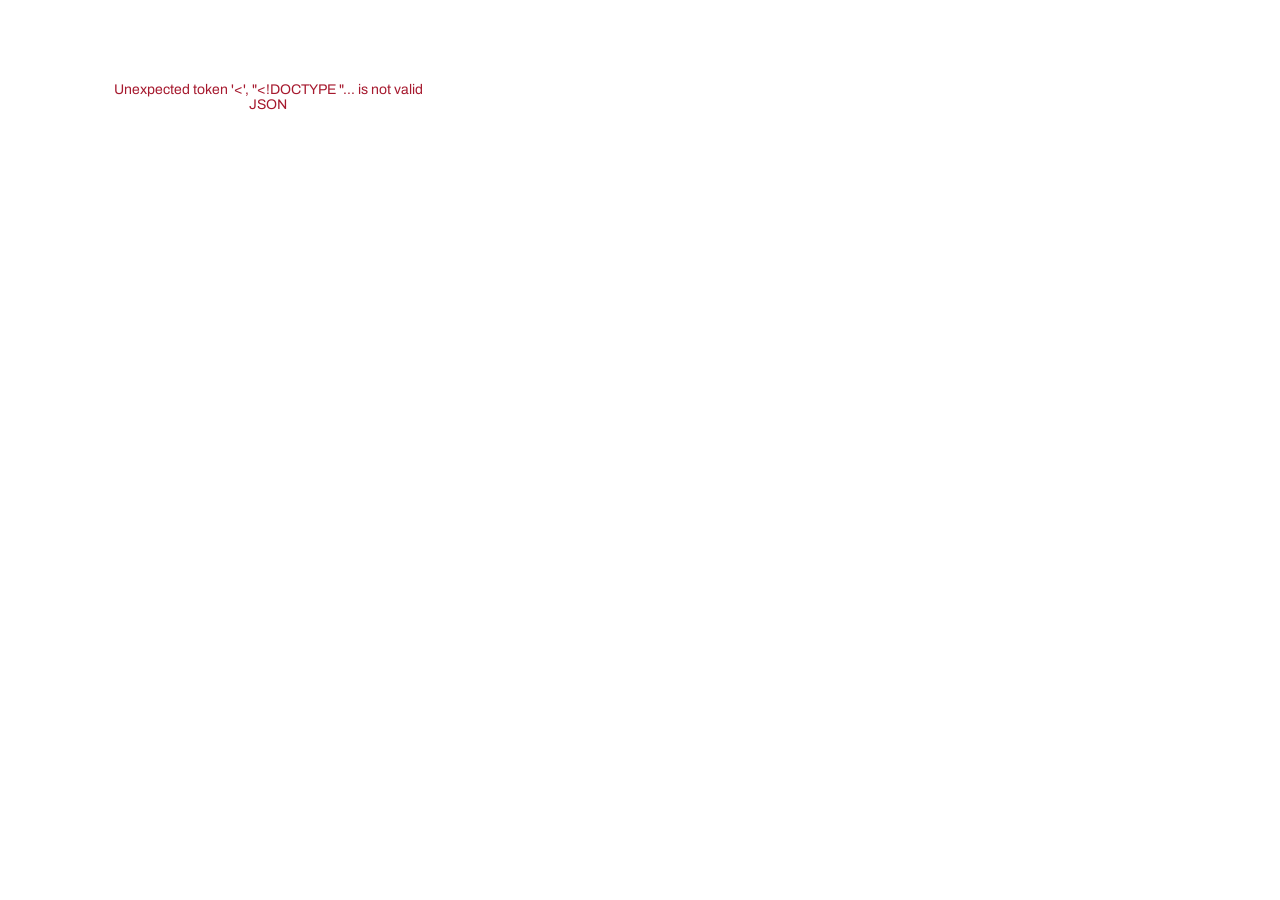
==== latest-videos-styled.html @ 9be7cfba "v0.6 - added new viewing options - changed how you get videos (through URL tags instead of hard-code" ====
<!DOCTYPE html>
<html lang="en">
<head>
<meta charset="UTF-8">
<meta name="viewport" content="width=device-width, initial-scale=1.0">
<title>Latest Videos</title>
<link rel="stylesheet" href="css/main.css">
<link rel="stylesheet" href="https://fonts.googleapis.com/css2?family=Archivo:wdth,wght@82,720&display=swap">
</head>
<body>
  <div class="wrap">
    <div class="grid grid-3" id="grid">
      <p class="status">Loading videos…</p>
    </div>
  </div>
  <script type="module" src="js/latest-videos-styled.js"></script>
</body>
</html>
---- css/main.css ----
/* ============================================================
     SFU brand tokens
     Source: sfu.ca/communicators-toolkit/brand/guidelines/colours.html
             sfu.ca/communicators-toolkit/brand/guidelines/typography.html
     Standard fonts (Countach/November/Lava) are individually licensed
     and not available for embedding here — using Archivo (variable,
     wdth 82 / wght 720) as a close free match, Arial as final fallback.
     ============================================================ */
  :root{
    --bg: #FFFFFF;
    --card: #FFFFFF;
    --border: #E1E1E1;
    --ink: #000000;              /* SFU: black, use for body copy */
    --ink-soft: #414042;         /* SFU dark grey: subheads, graphic elements */
    --accent: #CC0633;           /* SFU light red: primary, dominant colour */
    --accent-dark: #A6192E;      /* SFU dark red: secondary, tone-on-tone pairing */
    --accent-soft: #FBE9EC;      /* light tint of SFU red for hover/active fills */
    --radius: 4px;
  }

  *{box-sizing:border-box;}
  html,body{margin:0;padding:0;}
  body{
    background:var(--bg);
    color:var(--ink);
    font-family: 'Archivo', Arial, Helvetica, sans-serif;
    -webkit-font-smoothing:antialiased;
    padding:28px 24px 48px;
  }

  .wrap{max-width:1100px;margin:0 auto;}

  header{
    display:flex;
    align-items:baseline;
    justify-content:space-between;
    flex-wrap:wrap;
    gap:8px;
    margin-bottom:20px;
    border-bottom:3px solid var(--accent);
    padding-bottom:14px;
  }
  h1{
    font-family: 'Archivo', Arial, Helvetica, sans-serif;
    font-weight:720;
    font-size:2.5rem;
    line-height: 2.9rem;
    color:var(--ink-soft);
    margin:0;
  }
  .count{
    font-size:13px;
    color:var(--ink-soft);
    font-variant-numeric: tabular-nums;
  }

  .player-shell{
    position:relative;
    width:100%;
    aspect-ratio:16/9;
    background:#0d0d10;
    border-radius:var(--radius);
    overflow:hidden;
    margin-bottom:28px;
    box-shadow:0 1px 2px rgba(0,0,0,0.08);
  }
  .player-shell iframe{
    position:absolute; inset:0; width:100%; height:100%; border:0;
  }
  .now-playing-label{
    display:flex;
    align-items:center;
    gap:8px;
    font-size:12px;
    font-weight:700;
    letter-spacing:0.06em;
    text-transform:uppercase;
    color:var(--accent-dark);
    margin:0 0 10px;
    line-height:1.2; /* SFU subhead linespacing: 120% of font size */
  }
  .now-playing-label .dot{
    width:7px;height:7px;border-radius:50%;
    background:var(--accent-dark);
    animation:pulse 1.8s ease-in-out infinite;
  }
  @keyframes pulse{
    0%,100%{opacity:1;} 50%{opacity:0.35;}
  }

  .grid{
    display:grid;
    grid-template-columns:repeat(auto-fill, minmax(240px,1fr));
    gap:16px;
  }

  /* Fixed 3-column variant — for pages that always show exactly 3 items
     (latest-videos-styled.html). Falls back to 1 column on narrow screens. */
  .grid-3{
    grid-template-columns:repeat(3, 1fr);
  }
  @media (max-width:720px){
    .grid-3{ grid-template-columns:1fr; }
  }

  .card{
    background:var(--card);
    border:1px solid var(--border);
    border-radius:var(--radius);
    overflow:hidden;
    cursor:pointer;
    text-align:left;
    padding:0;
    font-family:inherit;
    color:inherit;
    transition:transform .15s ease, box-shadow .15s ease, border-color .15s ease;
  }
  .card:hover, .card:focus-visible{
    transform:translateY(-2px);
    border-color:var(--accent);
    box-shadow:0 8px 20px rgba(204,6,51,0.14);
    outline:none;
  }
  .card.active{
    border-color:var(--accent-dark);
    background:var(--accent-soft);
  }

  .thumb-wrap{
    position:relative;
    width:100%;
    aspect-ratio:16/9;
    background:#eee;
    cursor:pointer;
  }
  .thumb-wrap img{
    width:100%;height:100%;object-fit:cover;display:block;
  }
  /* When a thumbnail is swapped for a live embed (latest-videos-styled.js) */
  .thumb-wrap iframe{
    position:absolute; inset:0; width:100%; height:100%; border:0;
  }
  .index-badge{
    position:absolute;
    top:8px; left:8px;
    background:var(--accent);
    color:#fff;
    font-size:11px;
    font-weight:700;
    letter-spacing:0.04em;
    padding:3px 7px;
    border-radius:3px;
    font-variant-numeric: tabular-nums;
  }
  .play-glyph{
    position:absolute; inset:0;
    display:flex; align-items:center; justify-content:center;
    opacity:0;
    transition:opacity .15s ease;
    background:rgba(15,15,18,0.25);
  }
  .card:hover .play-glyph, .card:focus-visible .play-glyph{opacity:1;}
  .play-glyph svg{width:36px;height:36px;}

  .meta{padding:12px 14px 14px;}
  .title{
    font-size:14px;
    font-weight:400;
    line-height:1.5; /* SFU body linespacing: 150% of font size */
    color:var(--ink);
    margin:0 0 6px;
    display:-webkit-box;
    -webkit-line-clamp:2;
    -webkit-box-orient:vertical;
    overflow:hidden;
  }
  .date{
    font-size:12px;
    color:var(--ink-soft);
  }

  .status{
    padding:40px 20px;
    text-align:center;
    color:var(--ink-soft);
    font-size:14px;
  }
  .status.error{color:var(--accent-dark);}

  /* ============================================================
     Trio grid — used by latest-videos.html (plain native embeds).
     3 columns desktop, 1 column mobile. Each item is a bare iframe
     plus a title/date caption — no card chrome.
     ============================================================ */
  .trio-grid{
    display:grid;
    grid-template-columns:repeat(3, 1fr);
    gap:24px;
  }
  @media (max-width:720px){
    .trio-grid{ grid-template-columns:1fr; }
  }

  .video-item .frame-shell{
    position:relative;
    width:100%;
    aspect-ratio:16/9;
    border-radius:var(--radius);
    overflow:hidden;
    background:#0d0d10;
    margin-bottom:10px;
  }
  .video-item .frame-shell iframe{
    position:absolute; inset:0; width:100%; height:100%; border:0;
  }
  .video-item .title{ margin-top:0; }

  @media (prefers-reduced-motion: reduce){
    .card, .play-glyph, .dot{transition:none; animation:none;}
  }
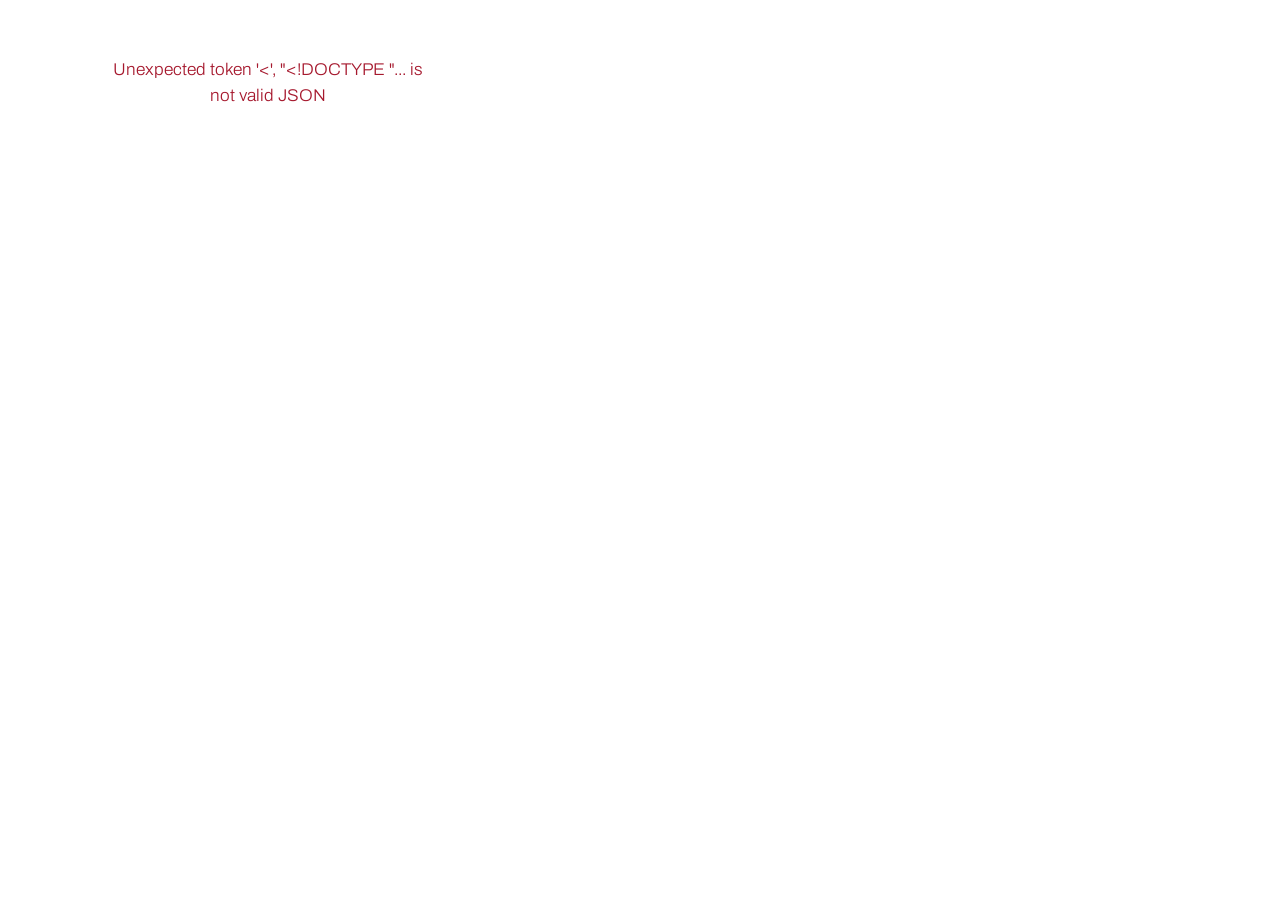
==== commit 305d860a: "v0.10 - clean up design to make it more in-line with SFU." ====
--- a/latest-videos-styled.html
+++ b/latest-videos-styled.html
@@ -5,8 +5,9 @@
 <meta name="viewport" content="width=device-width, initial-scale=1.0">
 <title>Latest Videos</title>
 <link rel="stylesheet" href="css/main.css">
-<link rel="stylesheet" href="https://fonts.googleapis.com/css2?family=Archivo:wdth,wght@82,720&display=swap">
-</head>
+<link rel="preconnect" href="https://fonts.googleapis.com">
+<link rel="preconnect" href="https://fonts.gstatic.com" crossorigin>
+<link href="https://fonts.googleapis.com/css2?family=Archivo:ital,wdth,wght@0,62..125,100..900;1,62..125,100..900&display=swap" rel="stylesheet"></head>
 <body>
   <div class="wrap">
     <div class="grid grid-3" id="grid">
@@ -14,5 +15,6 @@
     </div>
   </div>
   <script type="module" src="js/latest-videos-styled.js"></script>
+  <script src="js/auto-resize.js"></script>
 </body>
 </html>
--- a/css/main.css
+++ b/css/main.css
@@ -9,13 +9,17 @@
   :root{
     --bg: #FFFFFF;
     --card: #FFFFFF;
-    --border: #E1E1E1;
+    --border: #e6e7e8;
     --ink: #000000;              /* SFU: black, use for body copy */
     --ink-soft: #414042;         /* SFU dark grey: subheads, graphic elements */
     --accent: #CC0633;           /* SFU light red: primary, dominant colour */
-    --accent-dark: #A6192E;      /* SFU dark red: secondary, tone-on-tone pairing */
-    --accent-soft: #FBE9EC;      /* light tint of SFU red for hover/active fills */
-    --radius: 4px;
+    --accent-dark: #a6192e;      /* SFU dark red: secondary, tone-on-tone pairing */
+    --accent-soft: #f5f5f5;      /* light tint of SFU red for hover/active fills */
+    --radius: 0px;
+  }
+
+  html {
+    font-size: 10px; /* 1rem = 10px, 10px = 1rem */
   }
 
   *{box-sizing:border-box;}
@@ -25,7 +29,11 @@
     color:var(--ink);
     font-family: 'Archivo', Arial, Helvetica, sans-serif;
     -webkit-font-smoothing:antialiased;
-    padding:28px 24px 48px;
+    padding: 0;
+    font-weight: 280;
+    font-stretch: 102%;
+    font-size: 1.7rem;
+    line-height: 2.6rem;
   }
 
   .wrap{max-width:1100px;margin:0 auto;}
@@ -48,8 +56,16 @@
     color:var(--ink-soft);
     margin:0;
   }
+  h3 {
+    font-family: 'Archivo', Arial, Helvetica, sans-serif;
+    font-weight:720;
+    font-size:2.5rem;
+    line-height: 2.9rem;
+    color:var(--ink-soft);
+    margin:0;
+  }
   .count{
-    font-size:13px;
+    font-size:1.3rem;
     color:var(--ink-soft);
     font-variant-numeric: tabular-nums;
   }
@@ -105,7 +121,7 @@
 
   .card{
     background:var(--card);
-    border:1px solid var(--border);
+    border: 0.3rem solid var(--border);
     border-radius:var(--radius);
     overflow:hidden;
     cursor:pointer;
@@ -118,7 +134,7 @@
   .card:hover, .card:focus-visible{
     transform:translateY(-2px);
     border-color:var(--accent);
-    box-shadow:0 8px 20px rgba(204,6,51,0.14);
+    /* box-shadow:0 8px 20px rgba(204,6,51,0.14); */
     outline:none;
   }
   .card.active{
@@ -162,20 +178,15 @@
   .card:hover .play-glyph, .card:focus-visible .play-glyph{opacity:1;}
   .play-glyph svg{width:36px;height:36px;}
 
-  .meta{padding:12px 14px 14px;}
-  .title{
-    font-size:14px;
-    font-weight:400;
-    line-height:1.5; /* SFU body linespacing: 150% of font size */
-    color:var(--ink);
-    margin:0 0 6px;
-    display:-webkit-box;
-    -webkit-line-clamp:2;
-    -webkit-box-orient:vertical;
-    overflow:hidden;
-  }
+  .meta{
+    padding:12px 14px 14px;
+    display: flex;
+    flex-flow: row;
+    row-gap: 1rem;
+  }
+
   .date{
-    font-size:12px;
+    font-size:1.7rem;
     color:var(--ink-soft);
   }
 
@@ -183,7 +194,7 @@
     padding:40px 20px;
     text-align:center;
     color:var(--ink-soft);
-    font-size:14px;
+    /* font-size:14px; */
   }
   .status.error{color:var(--accent-dark);}
 
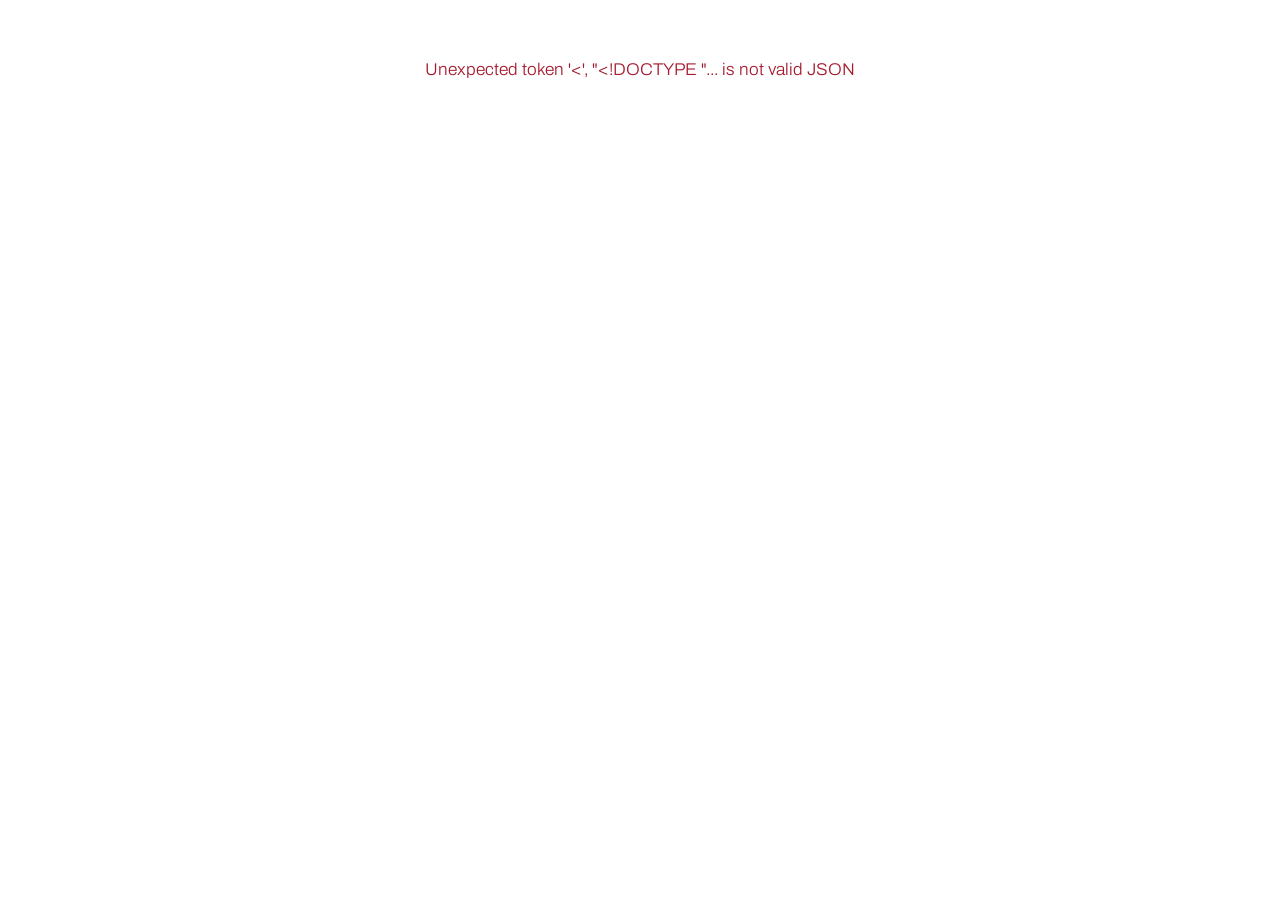
==== commit ab286c6c: "v0.14 - adjusted videos to always stack on each other" ====
--- a/latest-videos-styled.html
+++ b/latest-videos-styled.html
@@ -10,7 +10,7 @@
 <link href="https://fonts.googleapis.com/css2?family=Archivo:ital,wdth,wght@0,62..125,100..900;1,62..125,100..900&display=swap" rel="stylesheet"></head>
 <body>
   <div class="wrap">
-    <div class="grid grid-3" id="grid">
+    <div class="grid grid-1" id="grid">
       <p class="status">Loading videos…</p>
     </div>
   </div>
--- a/css/main.css
+++ b/css/main.css
@@ -53,6 +53,7 @@
     font-weight:720;
     font-size:2.5rem;
     line-height: 2.9rem;
+    font-stretch: 82%;
     color:var(--ink-soft);
     margin:0;
   }
@@ -61,6 +62,7 @@
     font-weight:720;
     font-size:2.5rem;
     line-height: 2.9rem;
+    font-stretch: 82%;
     color:var(--ink-soft);
     margin:0;
   }
@@ -115,6 +117,9 @@
   .grid-3{
     grid-template-columns:repeat(3, 1fr);
   }
+  .grid-1{
+    grid-template-columns:1fr;
+  }
   @media (max-width:720px){
     .grid-3{ grid-template-columns:1fr; }
   }
@@ -132,7 +137,7 @@
     transition:transform .15s ease, box-shadow .15s ease, border-color .15s ease;
   }
   .card:hover, .card:focus-visible{
-    transform:translateY(-2px);
+    /* transform:translateY(-2px); */
     border-color:var(--accent);
     /* box-shadow:0 8px 20px rgba(204,6,51,0.14); */
     outline:none;
@@ -181,13 +186,14 @@
   .meta{
     padding:12px 14px 14px;
     display: flex;
-    flex-flow: row;
+    flex-flow: column;
     row-gap: 1rem;
   }
 
   .date{
     font-size:1.7rem;
     color:var(--ink-soft);
+    margin: 0;
   }
 
   .status{
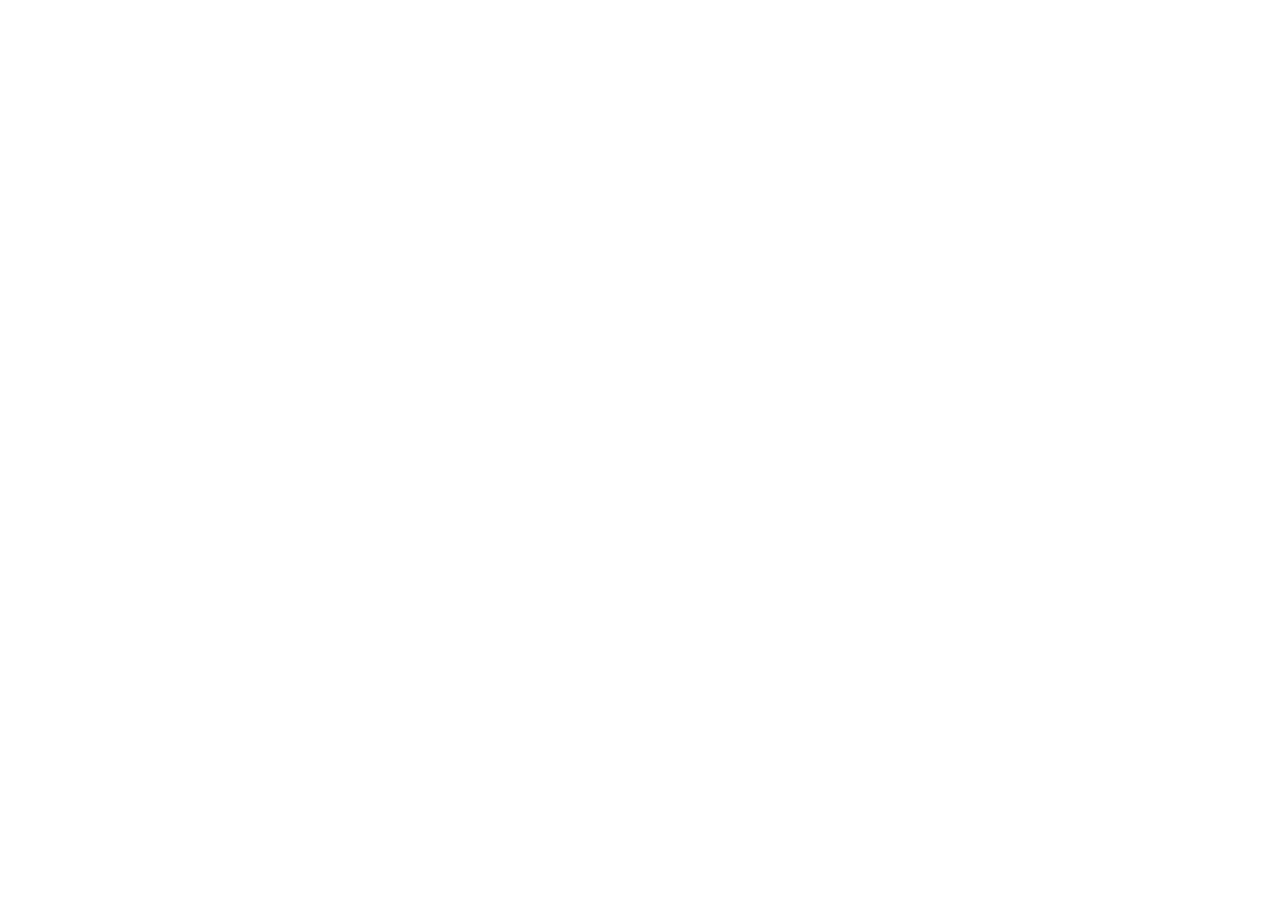
==== commit 9e422774: "v0.17 - Fix issue where clicking on title wouldn't play the video - Changed default behaviour to not" ====
--- a/latest-videos-styled.html
+++ b/latest-videos-styled.html
@@ -1,20 +1,20 @@
 <!DOCTYPE html>
 <html lang="en">
-<head>
-<meta charset="UTF-8">
-<meta name="viewport" content="width=device-width, initial-scale=1.0">
-<title>Latest Videos</title>
-<link rel="stylesheet" href="css/main.css">
-<link rel="preconnect" href="https://fonts.googleapis.com">
-<link rel="preconnect" href="https://fonts.gstatic.com" crossorigin>
-<link href="https://fonts.googleapis.com/css2?family=Archivo:ital,wdth,wght@0,62..125,100..900;1,62..125,100..900&display=swap" rel="stylesheet"></head>
-<body>
-  <div class="wrap">
-    <div class="grid grid-1" id="grid">
-      <p class="status">Loading videos…</p>
+  <head>
+    <meta charset="UTF-8">
+    <meta name="viewport" content="width=device-width, initial-scale=1.0">
+    <title>CERG Videos</title>
+    <link rel="stylesheet" href="css/main.css">
+    <link rel="preconnect" href="https://fonts.googleapis.com">
+    <link rel="preconnect" href="https://fonts.gstatic.com" crossorigin>
+    <link href="https://fonts.googleapis.com/css2?family=Archivo:ital,wdth,wght@0,62..125,100..900;1,62..125,100..900&display=swap" rel="stylesheet">
+  </head>
+  <body>
+    <div class="wrap">
+      <div class="grid grid-1" id="grid"></div>
     </div>
-  </div>
-  <script type="module" src="js/latest-videos-styled.js"></script>
-  <script src="js/auto-resize.js"></script>
-</body>
+    <script type="module" src="js/latest-videos-styled.js"></script>
+    <script src="js/auto-resize.js"></script>
+  </body>
 </html>
+  
--- a/css/main.css
+++ b/css/main.css
@@ -66,6 +66,16 @@
     color:var(--ink-soft);
     margin:0;
   }
+
+  /* Alternative title treatment — a bolded paragraph matching body
+     text (same family/size as body's 1.6rem) instead of the h3
+     heading scale. Selected per-embed via data-title-style="bold"
+     (see iframe.js) / ?titleStyle=bold. */
+  .title-bold{
+    font-weight:690;
+    font-stretch: 100%;
+  }
+
   .count{
     font-size:1.3rem;
     color:var(--ink-soft);
@@ -235,3 +245,9 @@
   @media (prefers-reduced-motion: reduce){
     .card, .play-glyph, .dot{transition:none; animation:none;}
   }
+
+  h1, h2, h3, h4, h5, h6, p {
+    transform: scaleX(96%);
+    transform-origin: left;
+    margin:0;
+  }
